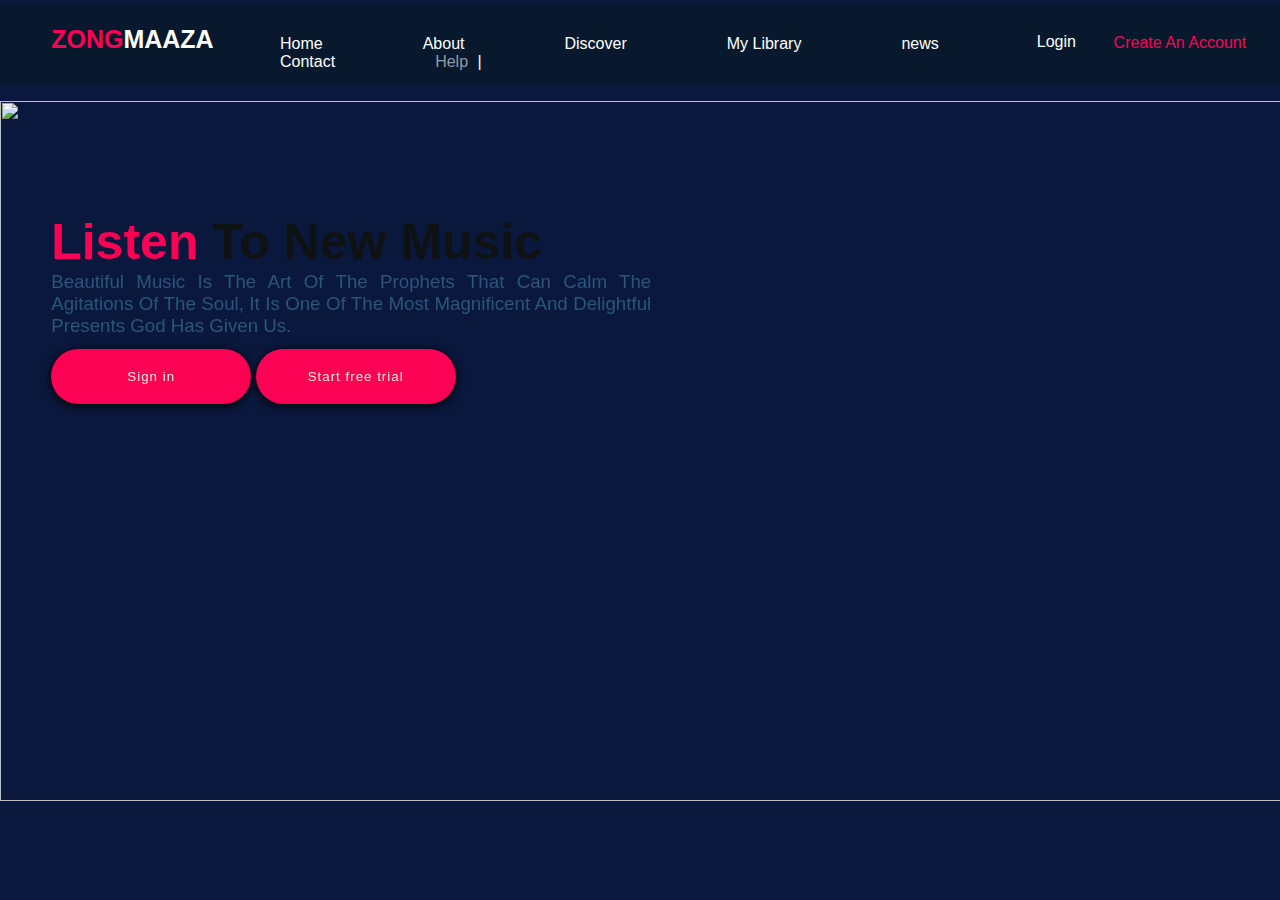
==== index.html @ 69e35d23 "Add files via upload" ====
<html>
<head>
<title>zongmaaza music</title>
<link rel="stylesheet" href="music.css" type="text/css">
<link rel="preconnect" href="https://fonts.googleapis.com">
<link rel="preconnect" href="https://fonts.gstatic.com" crossorigin>
<link href="https://fonts.googleapis.com/css2?family=Poppins:wght@300&display=swap" rel="stylesheet">


</head>

<body>
    <div class="box">
<div class="menu">
    <ul>
        <li><a href="index.html">Home</a> </li>
        <li><a href="">About</a> </li>
        <li><a href="">Discover</a></li>
        <li><a href="">My Library</a></li>
        <li><a href="">news</a></li>
        <li><a href="">Contact</a></li>
        <li></li>
        <li class="user">
            <a href="" class="h" >Help</a>
            <span>|</span>
           <a href=""><h4>Login</h4></a>
            <h5 class="signup">Create an account</h5>
        </li>


    </ul>
    <div class="symb">
        <h2><font>zong</font>maaza</h2>

    </div>
    <div>

    </div>
    <div class="image">
        <img src="images\AR-rahman-black-and-white-image.jpg" height="700" width="1700">
    </div>
    <div class="contents">
        <h1><font>Listen </font>to new music</h1>
        <h3>Beautiful music is the art of the prophets that can calm the agitations of the soul,
            it is one of the most magnificent and delightful presents God has given us.</h3>
<div class="buttons">
    <button>Sign in</button>
   <a href="start.html"><button class="button2">Start free trial</button><a </a>

</div>
    </div>

</div>
    </div>






</body>
















</html>
---- music.css ----
*{
    margin: 0px;
    padding: 0px;
}
body{
    background-color: #0a183d;
    font-family: montserrat,sans-serif;
    font-weight: 400;
}
.box{
    position: fixed;
    left: 0%;
    top: 5%;
}
.menu{
border: 1px solid none;
height: 80px;
margin-top: -40px;
background: #08192d;
}
ul{
    float: left;
    margin: 30px 230px;
}
ul li{
float: left;
margin: 0px 50px;
list-style-type: none;
}
ul li a{
    text-decoration: none;
    color: #ffffff;
}
ul li a:hover{
    color: #fc0254;

}
.h{
    
    color: #979aa5;
}
span{
    color: white;
    margin: 0px 5px;
}
h4{
    position: absolute;
left: 81%;
top: -21%;
color: white;
font-weight: 400;
text-transform: capitalize;
}
.signup{
    position: absolute;
    left: 87%;
    top: -20%;
    width: 200px;
    cursor: pointer;
}
h5{
    color: #fc0254;
    font-weight: 400;
    font-size: 16px;
    animation: 4s signup none;
text-transform: capitalize;
}
@keyframes signup{
    0%{
        transform: translatex(100px);
        opacity: 0;
    }
    100%{
transform: none;
opacity: 1;    
}  
}
.symb{
    position: absolute;
    left: 4%;
    top: -35%;

}

h2{
    text-transform: uppercase;
    color: white;
    font-weight: 600;
    font-size: 25px;
    animation: 2s text none ;

}
font{
    color:#fc0254;

}
@keyframes text{
    0%{
        transform: translateY(-100px);
        opacity: 0;
    }
    100%{
transform: none;
opacity: 1;    
}  
}
.image{
    position: absolute;
    top: 100%;
    animation: 2s img none;

}
@keyframes img{
    0%{
        transform: translateY(-100px);
        opacity: 0;
    }
    100%{
transform: none;
opacity: 1;   
    }
}
.contents{
    position: absolute;
    left:4%;
    top: 300%;
    text-transform: capitalize;
    animation: 2s contents none;

} 
h1{
    color: rgba(15, 17, 15, 0.914);
    font-size: 50px;
    text-transform: capitalize;
}
@keyframes contents{
    0%{
        transform: translatex(-100px);
        opacity: 0;
    }
    100%{
transform: none;
opacity: 1;    
    }
}
h3{
    width: 600px;
    color: rgb(43, 85, 122);
    text-align: justify;
    font-weight: 400;
}
.buttons{
    position: absolute;
    top: 110%;

}
button{
    padding: 20px;
    border-radius: 60px;
width: 200px;
background: #fc0254;
color: antiquewhite;
border: none;
outline: none;
cursor: pointer;
font-weight: 400;
font-family: montserrat,sans-serif;
letter-spacing: 1px;
box-shadow: 0px 2px 10px #000;

}
.button{
    padding: 20px;
    border-radius: 60px;
width: 200px;
background: #383b70;
color: antiquewhite;
border: none;
outline: none;
cursor: pointer;
font-weight: 400;
font-family: montserrat,sans-serif;
letter-spacing: 1px;
box-shadow: 0px 2px 10px #000;
margin: 0px 10px;
}
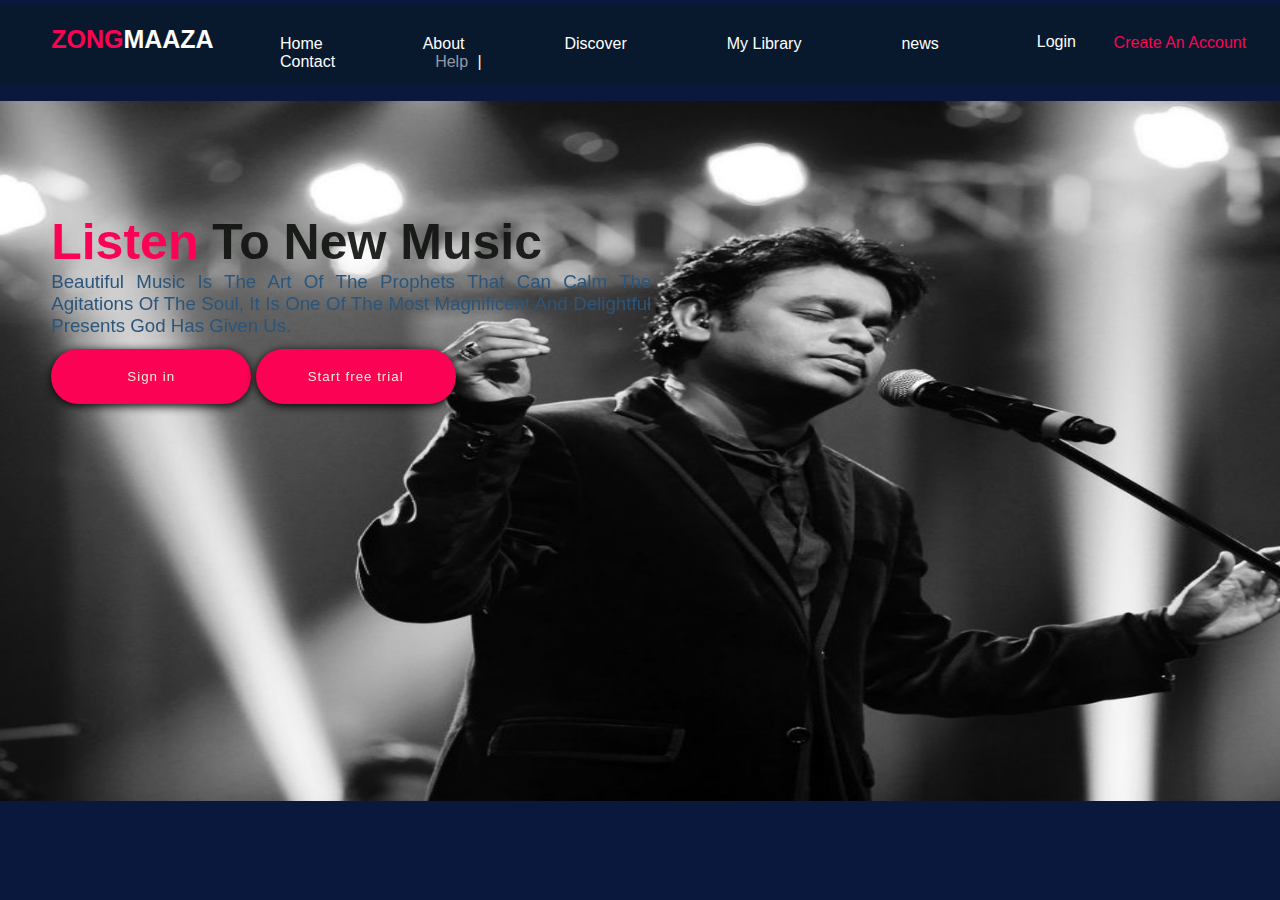
==== commit e0ab4a17: "Update index.html" ====
--- a/index.html
+++ b/index.html
@@ -37,7 +37,7 @@
 
     </div>
     <div class="image">
-        <img src="images\AR-rahman-black-and-white-image.jpg" height="700" width="1700">
+        <img src="AR-rahman-black-and-white-image.jpg" height="700" width="1700">
     </div>
     <div class="contents">
         <h1><font>Listen </font>to new music</h1>
@@ -75,4 +75,4 @@
 
 
 
-</html>+</html>
